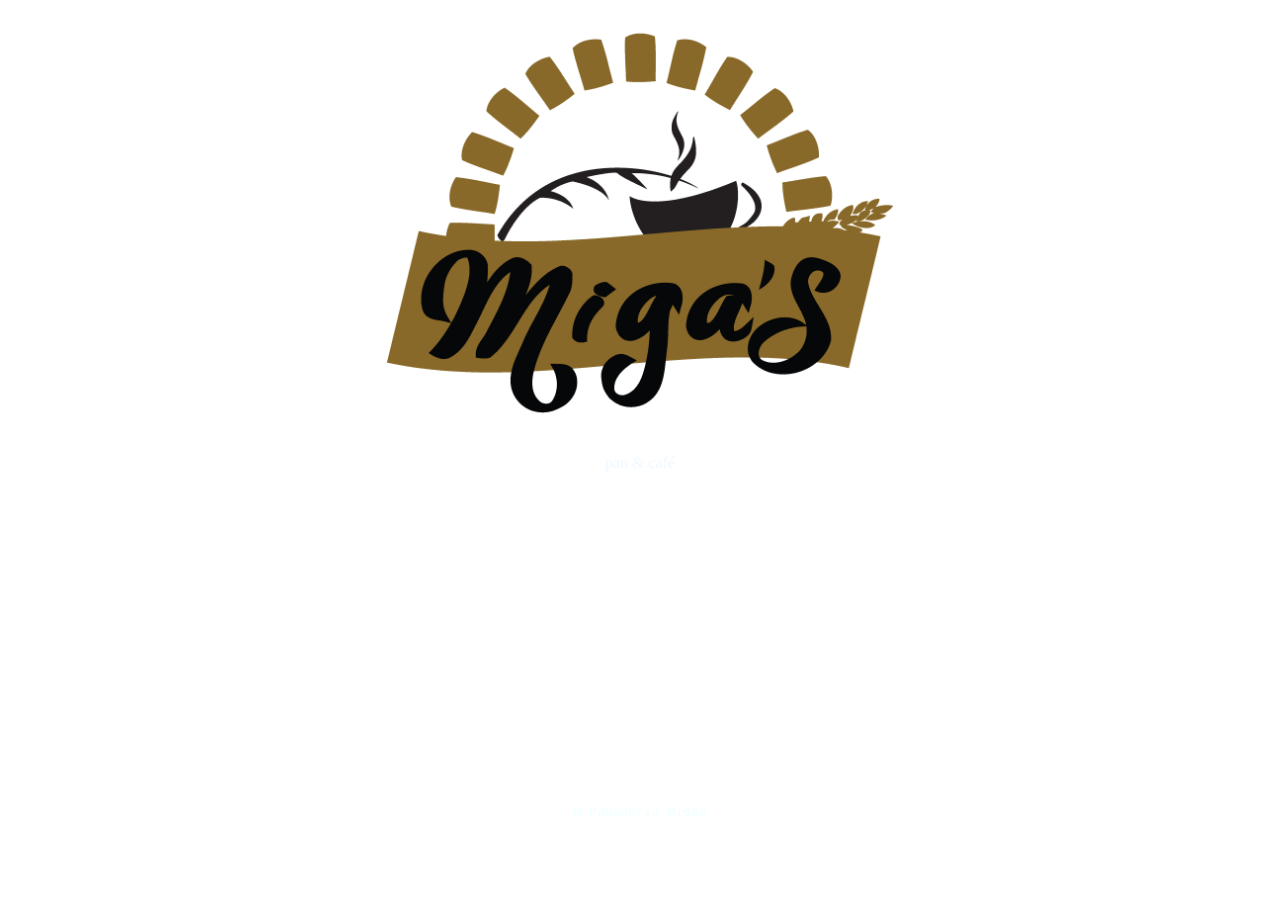
==== contac.html @ 9a087df7 "gregando cascaron estructural de pagina html y css" ====
<!DOCTYPE html>
<html lang="en">
<head>
    <meta charset="UTF-8">
    <meta name="viewport" content="width=device-width, initial-scale=1.0">
    <title>Contacto</title>
    <link rel="shortcut icon" href="pan_log_.ico">
    <link rel="stylesheet" href="styles.css">
</head>
<body>
    <a href="" id="logo">
        <img src="pan_log.png" alt="migas_panaderia" style="width: 40%; height: auto;">
    </a>
    <p id="slogan">pan & café</p>




    
    <div>
        <code>@ Panaderia Migás</code>
    </div>
</body>
</html>
---- styles.css ----
/*Principal*/
body {
    background-image: url(https://img.pikbest.com/origin/10/12/90/059pIkbEsTXP6.jpg!w700wp);
    background-size: cover;
}
div {
    align-items: center;
    display: flex;
    justify-content: center;
}
code {
    padding-top: 25%;
    color: azure;
}

/*Logo y slogan*/
#logo {
    align-items: center;
    display: flex;
    justify-content: center;
}
#slogan {
    align-items: center;
    display: flex;
    justify-content: center;
    color: aliceblue;
    font-family: 'Lucida Sans Unicide';
}

/*Cajas*/
#box1 {
    background-image: url(histo.jpg);
    background-size: 100%;
    padding-inline-start: 15%;
    padding-right: 15%;
    border-radius: 20px;
    margin: 10px;
    color: aliceblue;
    font-family: 'Lucida Sans Unicode';
    font-size: 15px;
    padding-bottom: 50%;
}
#box1:hover {
    background-image: url(buttons_pan.jpg);
        background-size: 100%;
            transform: scale(1.1);
}

#box2 {
    background-image: url(https://scontent.ftgz3-1.fna.fbcdn.net/v/t39.30808-6/480457682_9093216020732433_685767228971511153_n.jpg?_nc_cat=106&ccb=1-7&_nc_sid=3a1ebe&_nc_eui2=AeEY970RivjU5Q7GiGHjUss4i7zcPcrvUJaLvNw9yu9QlsKVLI19E1CerW5B11DMR_XMMtcc6X3ZwFrm63zraU3B&_nc_ohc=GAn8iuDwkPQQ7kNvwGjjfX_&_nc_oc=Adr9y_9zwAmY_Jown298I0aGk99KNLliAxm6sc-DMVQh0X43ow9KchpF_jELG70nCjofrA-KDGHNDCyuM8GPSRwg&_nc_zt=23&_nc_ht=scontent.ftgz3-1.fna&_nc_gid=yz5uU9SrqaTZfpyHsXs2Lw&_nc_ss=7b2a8&oh=00_Af5QyFzy61EjC2wHA5oCNo_EQUT5GTurM9ZpgNw16CemwQ&oe=6A0C31F6);
    background-size: cover;
    padding-inline-end: 15%;
    padding-left: 15%;
    border-radius: 20px;
    margin: 10px;
    color: aliceblue;
    font-family: 'Lucida Sans Unicode';
    font-size: 15px;
    padding-bottom: 50%;
}
#box2:hover {
    background-image: url(buttons_pan.jpg);
        background-size: 100%;
            transform: scale(1.1);
}

#box3 {
    background-image: url(info.jpg);
    background-size: cover;
    padding-inline-end: 15%;
    padding-left: 15%;
    border-radius: 20px;
    margin: 10px;
    color: aliceblue;
    font-family: 'Lucida Sans Unicode';
    font-size: 15px;
    padding-bottom: 50%;
}
#box3:hover {
    background-image: url(buttons_pan.jpg);
        background-size: 100%;
            transform: scale(1.1);
}

#box4 {
    background-image: url(https://scontent.ftgz3-1.fna.fbcdn.net/v/t39.30808-6/306085541_507559771373150_1395503945778530230_n.png?_nc_cat=109&ccb=1-7&_nc_sid=cc71e4&_nc_eui2=AeG4ohmrzzdTRUjPIv_q1l_fLhH1wNzxcG8uEfXA3PFwb4TB5ttr7rPpsDzlG648DR-oCcJMLb98GMi-08hVjWwF&_nc_ohc=UsLWCG7FWWEQ7kNvwH4nTp2&_nc_oc=AdrknoEepgkWVA58i3XD_gppbxRIJTwgIC0I_jILRSPuMvzBtnj1jVv2PNmvrEkhTv5gU2eNlX2QH1dt2NYDmbyH&_nc_zt=23&_nc_ht=scontent.ftgz3-1.fna&_nc_gid=CWSiij7f3H3I3l3QXN87NA&_nc_ss=7b2a8&oh=00_Af6vl7RpKcYqlxx-WB6FBscrnxq_kGPyfCNcdZ30pfiqmQ&oe=6A0C2CE7);
    background-size: 100%;
    padding-inline-start: 15%;
    padding-right: 15%;
    border-radius: 20px;
    margin: 10px;
    color: aliceblue;
    font-family: 'Lucida Sans Unicode';
    font-size: 15px;
    padding-bottom: 50%;
}
#box4:hover {
    background-image: url(buttons_pan.jpg);
        background-size: 100%;
            transform: scale(1.1);
}
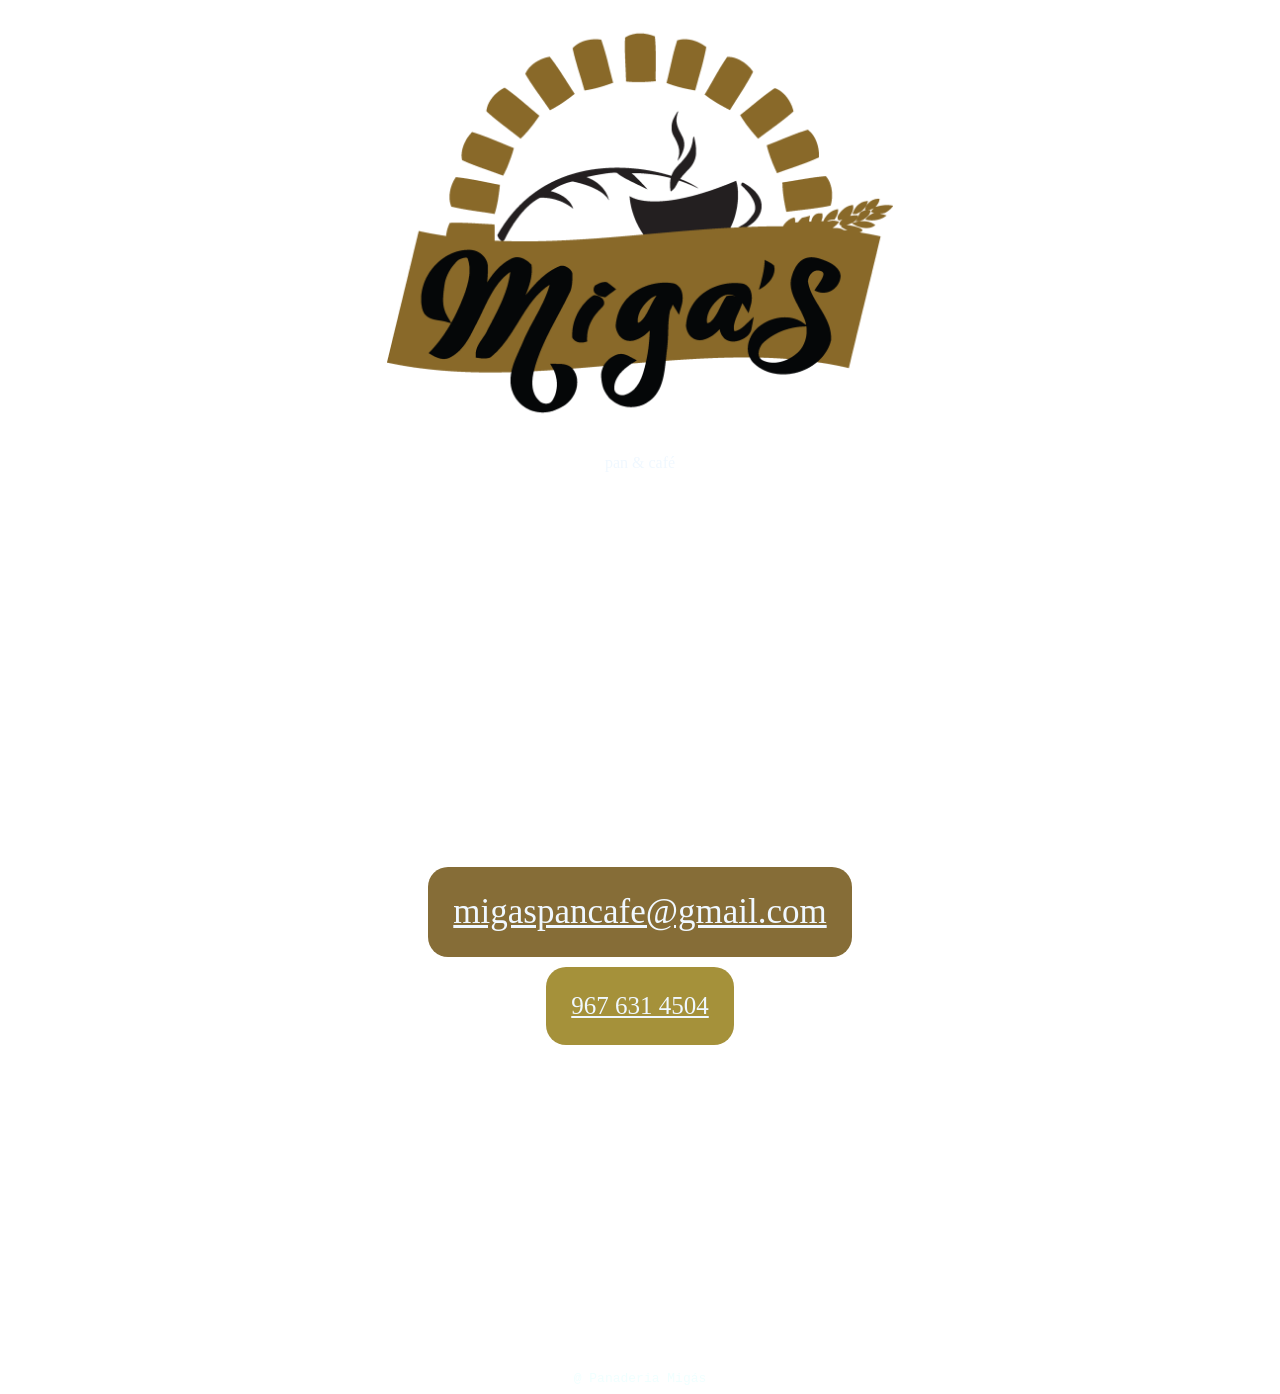
==== commit d5e6d19d: "Agregando hipervinculos y enlances de botones, llenando paginas inferiores." ====
--- a/contac.html
+++ b/contac.html
@@ -8,12 +8,16 @@
     <link rel="stylesheet" href="styles.css">
 </head>
 <body>
-    <a href="" id="logo">
+    <a href="index.html" id="logo">
         <img src="pan_log.png" alt="migas_panaderia" style="width: 40%; height: auto;">
     </a>
     <p id="slogan">pan & café</p>
-
-
+    <div>
+        <a href="" style="background-color: rgb(134, 109, 55); font-size: 35px; padding: 25px; border-radius: 20px; color: aliceblue; margin-top: 30%;">migaspancafe@gmail.com</a>
+    </div>
+    <div>
+        <a href="" style="background-color: rgb(165, 145, 58); font-size: 25px; padding: 25px; border-radius: 20px; color: aliceblue; margin: 10px;">967 631 4504</a>
+    </div>
 
 
     
--- a/styles.css
+++ b/styles.css
@@ -98,4 +98,23 @@
     background-image: url(buttons_pan.jpg);
         background-size: 100%;
             transform: scale(1.1);
+}
+
+/*Redes*/
+
+#facebook {
+    background-color: rgb(55, 55, 197);
+    padding: 5px;
+    padding-left: 20px;
+    padding-right: 20px;
+    color: aliceblue;
+    margin: 20px;
+    margin-top: 40px;
+}
+#instagram {
+    color: aliceblue;
+    padding: 5px;
+    padding-left: 20px;
+    padding-right: 20px;    
+    background-color: rgb(146, 55, 206);
 }
